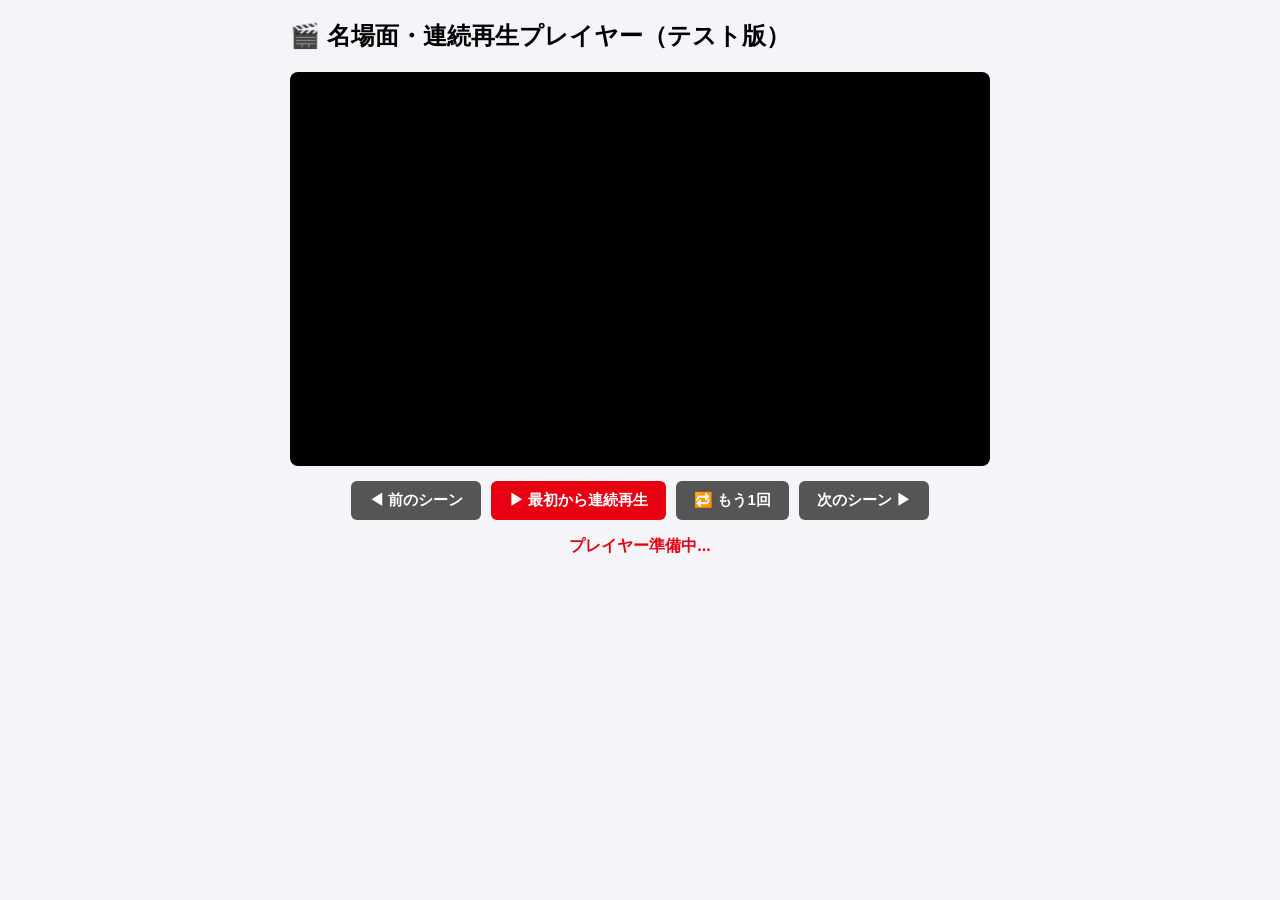
==== clip-maker/index.html @ 3488da48 "Create index.html" ====
<!DOCTYPE html>
<html lang="ja">
<head>
<meta charset="UTF-8">
<meta name="viewport" content="width=device-width, initial-scale=1.0">
<title>名場面・連続再生プレイヤー（テスト版）</title>
<style>
  body { font-family: sans-serif; max-width: 700px; margin: 20px auto; padding: 0 15px; background: #f4f4f9; }
  .video-wrapper { position: relative; padding-bottom: 56.25%; height: 0; overflow: hidden; background: #000; border-radius: 8px; }
  .video-wrapper iframe { position: absolute; top: 0; left: 0; width: 100%; height: 100%; }
  .controls { display: flex; gap: 10px; margin: 15px 0; justify-content: center; flex-wrap: wrap; }
  button { padding: 10px 18px; font-size: 15px; cursor: pointer; border: none; border-radius: 6px; background: #e60012; color: white; font-weight: bold; }
  button:hover { opacity: 0.85; }
  button.sub { background: #555; }
  .clip-list { list-style: none; padding: 0; }
  .clip-item { background: white; padding: 12px; margin-bottom: 8px; border-radius: 6px; cursor: pointer; border-left: 5px solid #ccc; display: flex; justify-content: space-between; }
  .clip-item.active { border-left-color: #e60012; background: #fff5f5; font-weight: bold; }
</style>
</head>
<body>

  <h2>🎬 名場面・連続再生プレイヤー（テスト版）</h2>
  
  <div class="video-wrapper">
    <div id="player"></div>
  </div>

  <div class="controls">
    <button class="sub" onclick="prevClip()">◀ 前のシーン</button>
    <button onclick="startPlaylist()">▶ 最初から連続再生</button>
    <button class="sub" onclick="replayClip()">🔁 もう1回</button>
    <button class="sub" onclick="nextClip()">次のシーン ▶</button>
  </div>

  <p id="now-playing" style="text-align:center; font-weight:bold; color:#e60012;">プレイヤー準備中...</p>

  <ul class="clip-list" id="clip-list"></ul>

<script>
  const playlist = [
    { videoId: "R0YxjQN9eOI", start: 300, end: 360, title: "シーン1：神プレイの瞬間（0:10〜0:16）" },
    { videoId: "eQKgUlSTSQI", start: 250, end: 370, title: "シーン2：ぼんさん絶叫シーン（0:30〜0:36）" },
    { videoId: "9s5B4CBynVM", start: 1000, end: 1050, title: "シーン3：全員大爆笑のオチ（0:50〜0:55）" }
  ];

  let player = null;
  let currentIndex = 0;
  let isPlayingList = false;

  // APIが読み込まれたら自動で呼ばれる
  window.onYouTubeIframeAPIReady = function() {
    const firstClip = playlist.at(0);
    player = new YT.Player('player', {
      videoId: firstClip.videoId,
      playerVars: {
        'playsinline': 1,
        'rel': 0
      },
      events: {
        'onReady': onPlayerReady,
        'onStateChange': onPlayerStateChange
      }
    });
    renderList();
  };

  function onPlayerReady(event) {
    document.getElementById('now-playing').innerText = "準備完了！「最初から連続再生」を押してください";
  }

  function onPlayerStateChange(event) {
    if (event.data === YT.PlayerState.ENDED && isPlayingList) {
      if (currentIndex + 1 < playlist.length) {
        currentIndex++;
        playClip(currentIndex);
      } else {
        document.getElementById('now-playing').innerText = "🎉 すべての名場面の再生が終了しました！";
        isPlayingList = false;
      }
    }
  }

  function playClip(index) {
    if (!player || typeof player.loadVideoById !== 'function') {
      alert("プレイヤーの読み込み中です。数秒待ってから押してください！");
      return;
    }
    currentIndex = index;
    isPlayingList = true;
    const clip = playlist.at(index);
    
    player.loadVideoById({
      videoId: clip.videoId,
      startSeconds: clip.start,
      endSeconds: clip.end
    });

    document.getElementById('now-playing').innerText = "再生中：" + clip.title;
    renderList();
  }

  function startPlaylist() { playClip(0); }
  function replayClip() { playClip(currentIndex); }
  function nextClip() { if (currentIndex + 1 < playlist.length) playClip(currentIndex + 1); }
  function prevClip() { if (currentIndex - 1 >= 0) playClip(currentIndex - 1); }

  function renderList() {
    const listEl = document.getElementById('clip-list');
    listEl.innerHTML = "";
    playlist.forEach((clip, idx) => {
      const li = document.createElement('li');
      li.className = "clip-item" + (idx === currentIndex ? " active" : "");
      li.innerHTML = `<span>${idx + 1}. ${clip.title}</span><span>▶</span>`;
      li.onclick = () => playClip(idx);
      listEl.appendChild(li);
    });
  }
</script>

<script src="https://www.youtube.com/iframe_api"></script>

</body>
</html>
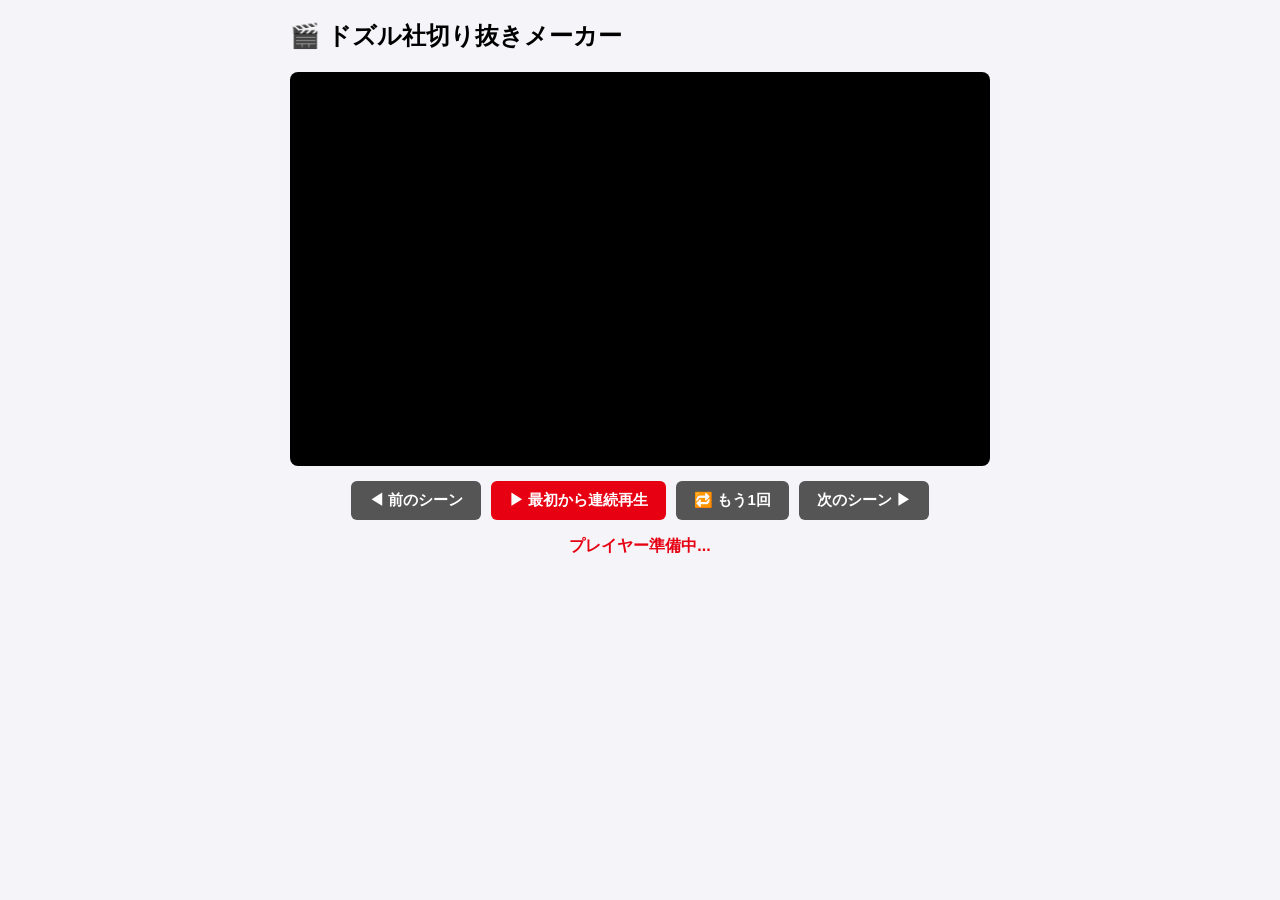
==== commit af589d18: "Update title and heading for clip maker" ====
--- a/clip-maker/index.html
+++ b/clip-maker/index.html
@@ -3,7 +3,7 @@
 <head>
 <meta charset="UTF-8">
 <meta name="viewport" content="width=device-width, initial-scale=1.0">
-<title>名場面・連続再生プレイヤー（テスト版）</title>
+<title>ドズル社切り抜きメーカー</title>
 <style>
   body { font-family: sans-serif; max-width: 700px; margin: 20px auto; padding: 0 15px; background: #f4f4f9; }
   .video-wrapper { position: relative; padding-bottom: 56.25%; height: 0; overflow: hidden; background: #000; border-radius: 8px; }
@@ -19,7 +19,7 @@
 </head>
 <body>
 
-  <h2>🎬 名場面・連続再生プレイヤー（テスト版）</h2>
+  <h2>🎬 ドズル社切り抜きメーカー</h2>
   
   <div class="video-wrapper">
     <div id="player"></div>
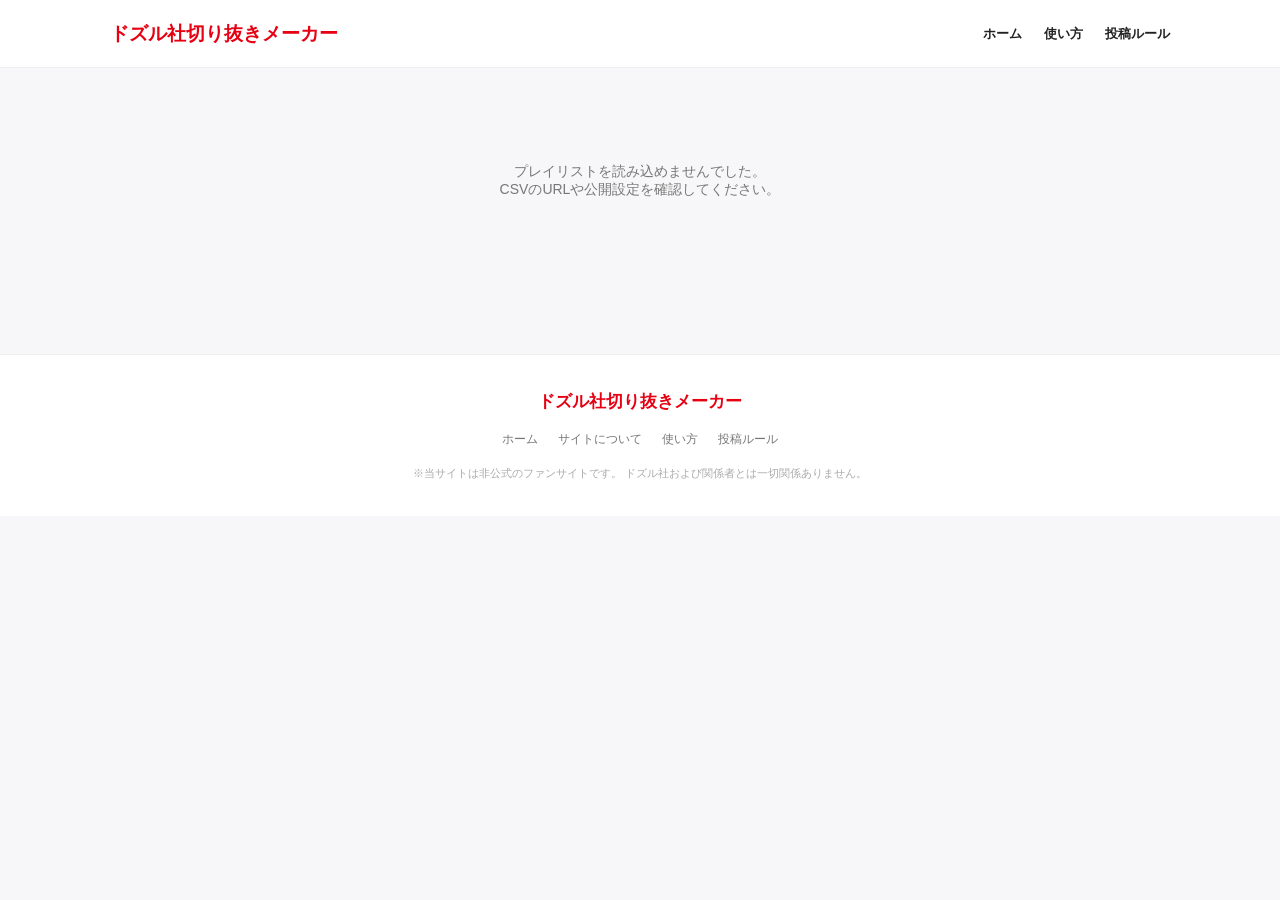
==== commit d5dc02fb: "new page release" ====
--- a/clip-maker/index.html
+++ b/clip-maker/index.html
@@ -1,123 +1,2283 @@
 <!DOCTYPE html>
 <html lang="ja">
+
 <head>
+
 <meta charset="UTF-8">
 <meta name="viewport" content="width=device-width, initial-scale=1.0">
+
 <title>ドズル社切り抜きメーカー</title>
+
+<meta name="description" content="ドズル社の名場面や切り抜きをまとめた非公式ファンサイトです。">
+
+<!-- Material Icons -->
+<link rel="stylesheet"
+href="https://fonts.googleapis.com/css2?family=Material+Symbols+Outlined:opsz,wght,FILL,GRAD@24,400,0,0">
+
 <style>
-  body { font-family: sans-serif; max-width: 700px; margin: 20px auto; padding: 0 15px; background: #f4f4f9; }
-  .video-wrapper { position: relative; padding-bottom: 56.25%; height: 0; overflow: hidden; background: #000; border-radius: 8px; }
-  .video-wrapper iframe { position: absolute; top: 0; left: 0; width: 100%; height: 100%; }
-  .controls { display: flex; gap: 10px; margin: 15px 0; justify-content: center; flex-wrap: wrap; }
-  button { padding: 10px 18px; font-size: 15px; cursor: pointer; border: none; border-radius: 6px; background: #e60012; color: white; font-weight: bold; }
-  button:hover { opacity: 0.85; }
-  button.sub { background: #555; }
-  .clip-list { list-style: none; padding: 0; }
-  .clip-item { background: white; padding: 12px; margin-bottom: 8px; border-radius: 6px; cursor: pointer; border-left: 5px solid #ccc; display: flex; justify-content: space-between; }
-  .clip-item.active { border-left-color: #e60012; background: #fff5f5; font-weight: bold; }
+
+/* =========================
+   FONT
+========================= */
+
+@font-face {
+  font-family: "LINE Seed JP";
+  src: url("./fonts/LINESeedJP_OTF_Rg.woff2") format("woff2");
+  font-weight: 400;
+}
+
+@font-face {
+  font-family: "LINE Seed JP";
+  src: url("./fonts/LINESeedJP_OTF_Bd.woff2") format("woff2");
+  font-weight: 700;
+}
+
+/* =========================
+   BASE
+========================= */
+
+:root {
+
+  --main: #e60012;
+  --main-light: #fff0f1;
+
+  --bg: #f7f7f9;
+  --white: #ffffff;
+
+  --text: #222222;
+  --sub: #777777;
+
+  --border: #eeeeee;
+
+  --radius: 14px;
+
+}
+
+* {
+  box-sizing: border-box;
+}
+
+body {
+
+  margin: 0;
+
+  font-family:
+    "LINE Seed JP",
+    sans-serif;
+
+  background: var(--bg);
+
+  color: var(--text);
+
+}
+
+button {
+  font-family: inherit;
+  cursor: pointer;
+}
+
+.material-symbols-outlined {
+  font-size: 22px;
+  vertical-align: middle;
+}
+
+/* =========================
+   HEADER
+========================= */
+
+header {
+
+  height: 68px;
+
+  background: white;
+
+  border-bottom: 1px solid var(--border);
+
+  position: sticky;
+
+  top: 0;
+
+  z-index: 100;
+
+}
+
+.header-inner {
+
+  max-width: 1100px;
+
+  height: 100%;
+
+  margin: auto;
+
+  padding: 0 20px;
+
+  display: flex;
+
+  align-items: center;
+
+  justify-content: space-between;
+
+}
+
+.logo {
+
+  font-size: 19px;
+
+  font-weight: bold;
+
+  color: var(--main);
+
+  cursor: pointer;
+
+}
+
+.header-nav {
+
+  display: flex;
+
+  gap: 22px;
+
+}
+
+.header-nav a {
+
+  color: var(--text);
+
+  text-decoration: none;
+
+  font-size: 13px;
+
+  font-weight: bold;
+
+}
+
+.header-nav a:hover {
+  color: var(--main);
+}
+
+/* =========================
+   LAYOUT
+========================= */
+
+.container {
+
+  max-width: 1100px;
+
+  margin: auto;
+
+  padding: 35px 20px;
+
+}
+
+.page-title {
+
+  font-size: 26px;
+
+  font-weight: bold;
+
+  margin: 0 0 8px;
+
+}
+
+.page-description {
+
+  color: var(--sub);
+
+  font-size: 13px;
+
+  line-height: 1.8;
+
+}
+
+/* =========================
+   HERO
+========================= */
+
+.hero {
+
+  background: white;
+
+  border-radius: 18px;
+
+  padding: 35px;
+
+  margin-bottom: 35px;
+
+  border: 1px solid var(--border);
+
+}
+
+.hero-label {
+
+  color: var(--main);
+
+  font-size: 12px;
+
+  font-weight: bold;
+
+  margin-bottom: 10px;
+
+}
+
+.hero h1 {
+
+  font-size: 28px;
+
+  margin: 0 0 12px;
+
+}
+
+.hero p {
+
+  color: var(--sub);
+
+  font-size: 14px;
+
+  line-height: 1.8;
+
+  margin: 0;
+
+}
+
+/* =========================
+   PLAYLIST GRID
+========================= */
+
+.section-heading {
+
+  display: flex;
+
+  justify-content: space-between;
+
+  align-items: center;
+
+  margin-bottom: 20px;
+
+}
+
+.section-heading h2 {
+
+  font-size: 20px;
+
+  margin: 0;
+
+}
+
+.playlist-grid {
+
+  display: grid;
+
+  grid-template-columns:
+    repeat(3, 1fr);
+
+  gap: 20px;
+
+}
+
+.playlist-card {
+
+  background: white;
+
+  border-radius: var(--radius);
+
+  overflow: hidden;
+
+  border: 1px solid var(--border);
+
+  cursor: pointer;
+
+  transition: .2s;
+
+}
+
+.playlist-card:hover {
+
+  transform: translateY(-4px);
+
+  box-shadow: 0 8px 25px rgba(0,0,0,.06);
+
+}
+
+.card-thumbnail {
+
+  width: 100%;
+
+  aspect-ratio: 16 / 9;
+
+  object-fit: cover;
+
+  background: #eeeeee;
+
+  display: block;
+
+}
+
+.card-content {
+
+  padding: 16px;
+
+}
+
+.card-title {
+
+  font-size: 15px;
+
+  font-weight: bold;
+
+  margin-bottom: 8px;
+
+}
+
+.card-description {
+
+  font-size: 12px;
+
+  color: var(--sub);
+
+  line-height: 1.7;
+
+  height: 40px;
+
+  overflow: hidden;
+
+}
+
+.card-meta {
+
+  display: flex;
+
+  justify-content: space-between;
+
+  align-items: center;
+
+  margin-top: 14px;
+
+  font-size: 11px;
+
+  color: var(--sub);
+
+}
+
+.card-like {
+
+  color: var(--main);
+
+  display: flex;
+
+  gap: 4px;
+
+  align-items: center;
+
+}
+
+/* =========================
+   DETAIL
+========================= */
+
+.detail-header {
+
+  margin-bottom: 25px;
+
+}
+
+.back-button {
+
+  display: inline-flex;
+
+  align-items: center;
+
+  gap: 5px;
+
+  border: none;
+
+  background: none;
+
+  color: var(--sub);
+
+  font-size: 13px;
+
+  padding: 0;
+
+  margin-bottom: 20px;
+
+}
+
+.detail-title {
+
+  font-size: 25px;
+
+  margin: 0 0 10px;
+
+}
+
+.detail-description {
+
+  font-size: 13px;
+
+  color: var(--sub);
+
+  line-height: 1.8;
+
+}
+
+.player-section {
+
+  background: white;
+
+  padding: 18px;
+
+  border-radius: var(--radius);
+
+  border: 1px solid var(--border);
+
+}
+
+.video-wrapper {
+
+  position: relative;
+
+  width: 100%;
+
+  padding-bottom: 56.25%;
+
+  background: black;
+
+  border-radius: 10px;
+
+  overflow: hidden;
+
+}
+
+.video-wrapper iframe {
+
+  position: absolute;
+
+  width: 100%;
+
+  height: 100%;
+
+  border: none;
+
+  top: 0;
+
+  left: 0;
+
+}
+
+.player-placeholder {
+
+  position: absolute;
+
+  inset: 0;
+
+  display: flex;
+
+  align-items: center;
+
+  justify-content: center;
+
+  flex-direction: column;
+
+  gap: 12px;
+
+  background: #171717;
+
+  color: white;
+
+  z-index: 2;
+
+  text-align: center;
+
+  padding: 20px;
+
+}
+
+.player-placeholder button {
+
+  background: var(--main);
+
+  border: none;
+
+  color: white;
+
+  padding: 13px 25px;
+
+  border-radius: 8px;
+
+  font-weight: bold;
+
+}
+
+.now-playing {
+
+  text-align: center;
+
+  font-size: 13px;
+
+  color: var(--main);
+
+  font-weight: bold;
+
+  margin: 18px 0;
+
+}
+
+.player-controls {
+
+  display: flex;
+
+  justify-content: center;
+
+  align-items: center;
+
+  gap: 10px;
+
+  flex-wrap: wrap;
+
+}
+
+.control-button {
+
+  border: none;
+
+  background: #f2f2f2;
+
+  padding: 11px 17px;
+
+  border-radius: 8px;
+
+  font-size: 13px;
+
+  font-weight: bold;
+
+  display: flex;
+
+  align-items: center;
+
+  gap: 5px;
+
+}
+
+.control-button.primary {
+
+  background: var(--main);
+
+  color: white;
+
+}
+
+.control-button:hover {
+  opacity: .8;
+}
+
+/* =========================
+   VIDEO LIST
+========================= */
+
+.video-list-section {
+
+  margin-top: 25px;
+
+  background: white;
+
+  padding: 20px;
+
+  border-radius: var(--radius);
+
+  border: 1px solid var(--border);
+
+}
+
+.video-list-section h3 {
+
+  font-size: 16px;
+
+  margin: 0 0 15px;
+
+}
+
+.video-list {
+
+  display: flex;
+
+  flex-direction: column;
+
+  gap: 8px;
+
+}
+
+.video-item {
+
+  display: flex;
+
+  align-items: center;
+
+  gap: 13px;
+
+  padding: 13px;
+
+  border-radius: 8px;
+
+  background: #fafafa;
+
+  cursor: pointer;
+
+  border: 1px solid transparent;
+
+}
+
+.video-item:hover {
+  background: #f5f5f5;
+}
+
+.video-item.active {
+
+  background: var(--main-light);
+
+  border-color: #ffd5d8;
+
+}
+
+.video-number {
+
+  width: 28px;
+
+  height: 28px;
+
+  border-radius: 7px;
+
+  display: flex;
+
+  align-items: center;
+
+  justify-content: center;
+
+  background: #eeeeee;
+
+  font-size: 12px;
+
+  font-weight: bold;
+
+  flex-shrink: 0;
+
+}
+
+.video-item.active .video-number {
+
+  background: var(--main);
+
+  color: white;
+
+}
+
+.video-item-title {
+
+  font-size: 13px;
+
+  font-weight: bold;
+
+  flex: 1;
+
+}
+
+.video-play-icon {
+
+  color: var(--main);
+
+}
+
+/* =========================
+   LIKE
+========================= */
+
+.like-section {
+
+  margin-top: 20px;
+
+  display: flex;
+
+  align-items: center;
+
+  justify-content: space-between;
+
+  background: white;
+
+  padding: 18px;
+
+  border-radius: var(--radius);
+
+  border: 1px solid var(--border);
+
+}
+
+.like-section p {
+
+  font-size: 13px;
+
+  margin: 0;
+
+  font-weight: bold;
+
+}
+
+.like-button {
+
+  display: flex;
+
+  align-items: center;
+
+  gap: 7px;
+
+  background: var(--main-light);
+
+  color: var(--main);
+
+  border: none;
+
+  border-radius: 30px;
+
+  padding: 10px 20px;
+
+  font-weight: bold;
+
+}
+
+.like-button.liked {
+
+  background: var(--main);
+
+  color: white;
+
+}
+
+.like-button:disabled {
+
+  opacity: .5;
+
+  cursor: not-allowed;
+
+}
+
+/* =========================
+   PAGES
+========================= */
+
+.info-page {
+
+  background: white;
+
+  padding: 30px;
+
+  border-radius: var(--radius);
+
+  line-height: 2;
+
+}
+
+.info-page h2 {
+
+  font-size: 20px;
+
+  margin-top: 25px;
+
+}
+
+.info-page p {
+
+  font-size: 14px;
+
+  color: var(--sub);
+
+}
+
+/* =========================
+   EMPTY / LOADING
+========================= */
+
+.message {
+
+  padding: 60px 20px;
+
+  text-align: center;
+
+  color: var(--sub);
+
+  font-size: 14px;
+
+  grid-column: 1 / -1;
+
+}
+
+.loading {
+
+  text-align: center;
+
+  padding: 60px;
+
+  color: var(--sub);
+
+}
+
+/* =========================
+   FOOTER
+========================= */
+
+footer {
+
+  background: white;
+
+  border-top: 1px solid var(--border);
+
+  padding: 35px 20px;
+
+  text-align: center;
+
+  margin-top: 60px;
+
+}
+
+.footer-logo {
+
+  color: var(--main);
+
+  font-weight: bold;
+
+  font-size: 17px;
+
+}
+
+.footer-links {
+
+  display: flex;
+
+  justify-content: center;
+
+  gap: 20px;
+
+  margin: 18px 0;
+
+  flex-wrap: wrap;
+
+}
+
+.footer-links a {
+
+  color: var(--sub);
+
+  text-decoration: none;
+
+  font-size: 12px;
+
+}
+
+.copyright {
+
+  color: #aaaaaa;
+
+  font-size: 11px;
+
+}
+
+/* =========================
+   RESPONSIVE
+========================= */
+
+@media(max-width: 800px) {
+
+  .playlist-grid {
+    grid-template-columns: repeat(2, 1fr);
+  }
+
+}
+
+@media(max-width: 550px) {
+
+  header {
+    height: 60px;
+  }
+
+  .header-inner {
+    padding: 0 15px;
+  }
+
+  .logo {
+    font-size: 15px;
+  }
+
+  .header-nav {
+    gap: 12px;
+  }
+
+  .header-nav a {
+    font-size: 11px;
+  }
+
+  .container {
+    padding: 25px 15px;
+  }
+
+  .hero {
+    padding: 23px;
+  }
+
+  .hero h1 {
+    font-size: 22px;
+  }
+
+  .playlist-grid {
+    grid-template-columns: 1fr;
+    gap: 14px;
+  }
+
+  .playlist-card {
+    display: flex;
+  }
+
+  .card-thumbnail {
+    width: 125px;
+    height: 100px;
+    aspect-ratio: auto;
+  }
+
+  .card-content {
+    flex: 1;
+    padding: 12px;
+    min-width: 0;
+  }
+
+  .card-title {
+    font-size: 13px;
+  }
+
+  .card-description {
+    font-size: 11px;
+    height: 34px;
+  }
+
+  .detail-title {
+    font-size: 21px;
+  }
+
+  .player-section {
+    padding: 10px;
+  }
+
+  .control-button {
+    padding: 10px 12px;
+    font-size: 11px;
+  }
+
+  .info-page {
+    padding: 20px;
+  }
+
+}
+
 </style>
+
 </head>
+
 <body>
 
-  <h2>🎬 ドズル社切り抜きメーカー</h2>
-  
-  <div class="video-wrapper">
-    <div id="player"></div>
+<!-- HEADER -->
+
+<header>
+
+  <div class="header-inner">
+
+    <div class="logo" onclick="goHome()">
+      ドズル社切り抜きメーカー
+    </div>
+
+    <nav class="header-nav">
+
+      <a href="#" onclick="goHome();return false;">
+        ホーム
+      </a>
+
+      <a href="#howto">
+        使い方
+      </a>
+
+      <a href="#rule">
+        投稿ルール
+      </a>
+
+    </nav>
+
   </div>
 
-  <div class="controls">
-    <button class="sub" onclick="prevClip()">◀ 前のシーン</button>
-    <button onclick="startPlaylist()">▶ 最初から連続再生</button>
-    <button class="sub" onclick="replayClip()">🔁 もう1回</button>
-    <button class="sub" onclick="nextClip()">次のシーン ▶</button>
+</header>
+
+
+<!-- MAIN -->
+
+<main class="container">
+
+  <div id="app">
+
+    <div class="loading">
+      読み込み中...
+    </div>
+
   </div>
 
-  <p id="now-playing" style="text-align:center; font-weight:bold; color:#e60012;">プレイヤー準備中...</p>
-
-  <ul class="clip-list" id="clip-list"></ul>
+</main>
+
+
+<!-- FOOTER -->
+
+<footer>
+
+  <div class="footer-logo">
+    ドズル社切り抜きメーカー
+  </div>
+
+  <div class="footer-links">
+
+    <a href="#" onclick="goHome();return false;">
+      ホーム
+    </a>
+
+    <a href="#about">
+      サイトについて
+    </a>
+
+    <a href="#howto">
+      使い方
+    </a>
+
+    <a href="#rule">
+      投稿ルール
+    </a>
+
+  </div>
+
+  <div class="copyright">
+    ※当サイトは非公式のファンサイトです。
+    ドズル社および関係者とは一切関係ありません。
+  </div>
+
+</footer>
+
 
 <script>
-  const playlist = [
-    { videoId: "R0YxjQN9eOI", start: 300, end: 360, title: "シーン1：神プレイの瞬間（0:10〜0:16）" },
-    { videoId: "eQKgUlSTSQI", start: 250, end: 370, title: "シーン2：ぼんさん絶叫シーン（0:30〜0:36）" },
-    { videoId: "9s5B4CBynVM", start: 1000, end: 1050, title: "シーン3：全員大爆笑のオチ（0:50〜0:55）" }
-  ];
-
-  let player = null;
-  let currentIndex = 0;
-  let isPlayingList = false;
-
-  // APIが読み込まれたら自動で呼ばれる
-  window.onYouTubeIframeAPIReady = function() {
-    const firstClip = playlist.at(0);
-    player = new YT.Player('player', {
-      videoId: firstClip.videoId,
-      playerVars: {
-        'playsinline': 1,
-        'rel': 0
+
+/* =================================
+   CONFIG
+================================= */
+
+// GoogleスプレッドシートのCSV公開URL
+const CSV_URL = "https://docs.google.com/spreadsheets/d/e/2PACX-1vQHHGOHXh7eD2sl2cnxZ3I0m-MBYGleg2aiF7r32gOJhx6JeHR6aWfcTXUj-3QsXLVm7pSNcBnTYwFo/pub?gid=0&single=true&output=csv";
+
+// GASのウェブアプリURL
+const GAS_URL = "https://script.google.com/macros/s/AKfycbxrHQkQ0GINUmVvdfWeBbggJJsLHIPdhf-rXsrJ00cRdhAC4k4LdX03PxQE5vDE0x0b3Q/exec";
+
+// YouTube API
+const YOUTUBE_API =
+  "https://www.youtube.com/iframe_api";
+
+
+/* =================================
+   GLOBAL
+================================= */
+
+let playlists = [];
+
+let currentPlaylist = null;
+
+let currentIndex = 0;
+
+let player = null;
+
+let playerReady = false;
+
+let isPlayingList = false;
+
+let playerInitialized = false;
+
+
+/* =================================
+   CSV PARSER
+================================= */
+
+function parseCSV(text) {
+
+  const rows = [];
+
+  let row = [];
+
+  let value = "";
+
+  let insideQuote = false;
+
+  for (let i = 0; i < text.length; i++) {
+
+    const char = text[i];
+
+    if (char === '"') {
+
+      if (
+        insideQuote &&
+        text[i + 1] === '"'
+      ) {
+
+        value += '"';
+
+        i++;
+
+      } else {
+
+        insideQuote = !insideQuote;
+
+      }
+
+    } else if (char === "," && !insideQuote) {
+
+      row.push(value);
+
+      value = "";
+
+    } else if (
+      (char === "\n" || char === "\r") &&
+      !insideQuote
+    ) {
+
+      if (char === "\r" && text[i + 1] === "\n") {
+        i++;
+      }
+
+      row.push(value);
+
+      if (row.some(v => v !== "")) {
+        rows.push(row);
+      }
+
+      row = [];
+
+      value = "";
+
+    } else {
+
+      value += char;
+
+    }
+
+  }
+
+  row.push(value);
+
+  if (row.some(v => v !== "")) {
+    rows.push(row);
+  }
+
+  return rows;
+
+}
+
+
+/* =================================
+   LOAD PLAYLISTS
+================================= */
+
+async function loadPlaylists() {
+
+  try {
+
+    const response = await fetch(CSV_URL);
+
+    if (!response.ok) {
+      throw new Error("CSV読み込み失敗");
+    }
+
+    const text = await response.text();
+
+    const rows = parseCSV(text);
+
+    const headers = rows.shift();
+
+    playlists = rows.map(row => {
+
+      const data = {};
+
+      headers.forEach((header, index) => {
+
+        data[header.trim()] =
+          row[index] || "";
+
+      });
+
+      let videos = [];
+
+      try {
+
+        videos = JSON.parse(
+          data.videos_json || "[]"
+        );
+
+      } catch(e) {
+
+        console.error("JSONエラー", data.id);
+
+      }
+
+      return {
+
+        id: data.id,
+
+        title: data.title,
+
+        description: data.description,
+
+        creator: data.creator,
+
+        thumbnail: data.thumbnail,
+
+        videos: videos,
+
+        likes: Number(data.likes) || 0,
+
+        published: data.published,
+
+        category: data.category,
+
+        created_at: data.created_at
+
+      };
+
+    }).filter(item => {
+
+      return (
+        item.id &&
+        String(item.published).toUpperCase() === "TRUE"
+      );
+
+    });
+
+    renderPage();
+
+  } catch(error) {
+
+    console.error(error);
+
+    document.getElementById("app").innerHTML = `
+      <div class="message">
+        プレイリストを読み込めませんでした。<br>
+        CSVのURLや公開設定を確認してください。
+      </div>
+    `;
+
+  }
+
+}
+
+
+/* =================================
+   ROUTING
+================================= */
+
+function renderPage() {
+
+  const params = new URLSearchParams(
+    location.search
+  );
+
+  const id = params.get("id");
+
+  if (id) {
+
+    renderDetail(id);
+
+    return;
+
+  }
+
+  switch(location.hash) {
+
+    case "#rule":
+      renderRule();
+      break;
+
+    case "#howto":
+      renderHowto();
+      break;
+
+    case "#about":
+      renderAbout();
+      break;
+
+    default:
+      renderHome();
+
+  }
+
+}
+
+window.addEventListener("hashchange", renderPage);
+
+window.addEventListener("popstate", renderPage);
+
+
+function goHome() {
+
+  history.pushState({}, "", location.pathname);
+
+  renderPage();
+
+  window.scrollTo(0, 0);
+
+}
+
+
+/* =================================
+   HOME
+================================= */
+
+function renderHome() {
+
+  currentPlaylist = null;
+
+  const app = document.getElementById("app");
+
+  app.innerHTML = `
+
+    <section class="hero">
+
+      <div class="hero-label">
+        UNOFFICIAL FAN SITE
+      </div>
+
+      <h1>
+        ドズル社の名場面を、<br>
+        もっと楽しもう。
+      </h1>
+
+      <p>
+        お気に入りのシーンをまとめたプレイリストを公開中。<br>
+        みんなでドズル社の魅力を楽しもう。
+      </p>
+
+    </section>
+
+
+    <div class="section-heading">
+
+      <h2>
+        プレイリスト一覧
+      </h2>
+
+      <span style="font-size:12px;color:#999;">
+        ${playlists.length}件
+      </span>
+
+    </div>
+
+
+    <div class="playlist-grid" id="playlist-grid">
+
+    </div>
+
+  `;
+
+  const grid = document.getElementById(
+    "playlist-grid"
+  );
+
+  if (playlists.length === 0) {
+
+    grid.innerHTML = `
+      <div class="message">
+        公開中のプレイリストはありません。
+      </div>
+    `;
+
+    return;
+
+  }
+
+  playlists.forEach(item => {
+
+    const card = document.createElement("article");
+
+    card.className = "playlist-card";
+
+    card.addEventListener("click", () => {
+
+      openPlaylist(item.id);
+
+    });
+
+    const thumbnail = document.createElement("img");
+
+    thumbnail.className = "card-thumbnail";
+
+    thumbnail.src = item.thumbnail ||
+      "https://placehold.co/640x360?text=Playlist";
+
+    thumbnail.alt = item.title;
+
+    thumbnail.loading = "lazy";
+
+    const content = document.createElement("div");
+
+    content.className = "card-content";
+
+    const title = document.createElement("div");
+
+    title.className = "card-title";
+
+    title.textContent = item.title;
+
+    const description = document.createElement("div");
+
+    description.className = "card-description";
+
+    description.textContent = item.description;
+
+    const meta = document.createElement("div");
+
+    meta.className = "card-meta";
+
+    const creator = document.createElement("span");
+
+    creator.textContent = item.creator || "管理人";
+
+    const likes = document.createElement("span");
+
+    likes.className = "card-like";
+
+    likes.innerHTML = `
+      <span class="material-symbols-outlined">
+        favorite
+      </span>
+      ${item.likes}
+    `;
+
+    meta.append(creator, likes);
+
+    content.append(title, description, meta);
+
+    card.append(thumbnail, content);
+
+    grid.appendChild(card);
+
+  });
+
+}
+
+
+/* =================================
+   OPEN DETAIL
+================================= */
+
+function openPlaylist(id) {
+
+  history.pushState(
+    {},
+    "",
+    "?id=" + encodeURIComponent(id)
+  );
+
+  renderDetail(id);
+
+  window.scrollTo(0, 0);
+
+}
+
+
+/* =================================
+   DETAIL
+================================= */
+
+function renderDetail(id) {
+
+  const item = playlists.find(p => {
+    return String(p.id) === String(id);
+  });
+
+  const app = document.getElementById("app");
+
+  if (!item) {
+
+    app.innerHTML = `
+      <div class="message">
+        プレイリストが見つかりませんでした。
+        <br><br>
+        <button class="control-button"
+        onclick="goHome()">
+          トップページへ戻る
+        </button>
+      </div>
+    `;
+
+    return;
+
+  }
+
+  currentPlaylist = item;
+
+  currentIndex = 0;
+
+  isPlayingList = false;
+
+  app.innerHTML = `
+
+    <section class="detail-header">
+
+      <button class="back-button"
+      onclick="goHome()">
+
+        <span class="material-symbols-outlined">
+          arrow_back
+        </span>
+
+        一覧に戻る
+
+      </button>
+
+      <h1 class="detail-title">
+        ${escapeHTML(item.title)}
+      </h1>
+
+      <div class="detail-description">
+        ${escapeHTML(item.description)}
+      </div>
+
+      <div style="font-size:12px;color:#999;margin-top:10px;">
+        作成者：${escapeHTML(item.creator || "管理人")}
+        ／ ${item.videos.length}本の動画
+      </div>
+
+    </section>
+
+
+    <section class="player-section">
+
+      <div class="video-wrapper">
+
+        <div id="player"></div>
+
+        <div class="player-placeholder"
+        id="player-placeholder">
+
+          <span class="material-symbols-outlined"
+          style="font-size:48px;">
+            play_circle
+          </span>
+
+          <div>
+            動画を再生するにはボタンを押してください。
+          </div>
+
+          <button onclick="initializePlayer()">
+            再生する
+          </button>
+
+        </div>
+
+      </div>
+
+
+      <div class="now-playing"
+      id="now-playing">
+
+        動画を選択してください
+
+      </div>
+
+
+      <div class="player-controls">
+
+        <button class="control-button"
+        onclick="prevClip()">
+
+          <span class="material-symbols-outlined">
+            skip_previous
+          </span>
+
+          前へ
+
+        </button>
+
+
+        <button class="control-button primary"
+        onclick="startPlaylist()">
+
+          <span class="material-symbols-outlined">
+            play_arrow
+          </span>
+
+          最初から再生
+
+        </button>
+
+
+        <button class="control-button"
+        onclick="replayClip()">
+
+          <span class="material-symbols-outlined">
+            replay
+          </span>
+
+          リピート
+
+        </button>
+
+
+        <button class="control-button"
+        onclick="nextClip()">
+
+          次へ
+
+          <span class="material-symbols-outlined">
+            skip_next
+          </span>
+
+        </button>
+
+      </div>
+
+    </section>
+
+
+    <section class="video-list-section">
+
+      <h3>
+        プレイリスト
+      </h3>
+
+      <div class="video-list"
+      id="video-list">
+
+      </div>
+
+    </section>
+
+
+    <section class="like-section">
+
+      <p>
+        このプレイリストが気に入ったら
+      </p>
+
+      <button class="like-button"
+      id="like-button"
+      onclick="sendLike()">
+
+        <span class="material-symbols-outlined">
+          favorite
+        </span>
+
+        <span id="like-count">
+          ${item.likes}
+        </span>
+
+      </button>
+
+    </section>
+
+  `;
+
+  playerInitialized = false;
+
+  renderVideoList();
+
+  updateNowPlaying();
+
+  updateLikeButton();
+
+}
+
+
+/* =================================
+   HTML ESCAPE
+================================= */
+
+function escapeHTML(value) {
+
+  return String(value ?? "").replace(
+    /[&<>"']/g,
+    char => ({
+      "&": "&amp;",
+      "<": "&lt;",
+      ">": "&gt;",
+      '"': "&quot;",
+      "'": "&#039;"
+    })[char]
+  );
+
+}
+
+
+/* =================================
+   VIDEO LIST
+================================= */
+
+function renderVideoList() {
+
+  const list = document.getElementById(
+    "video-list"
+  );
+
+  if (!list || !currentPlaylist) return;
+
+  list.innerHTML = "";
+
+  currentPlaylist.videos.forEach((video, index) => {
+
+    const item = document.createElement("div");
+
+    item.className =
+      "video-item" +
+      (index === currentIndex ? " active" : "");
+
+    const number = document.createElement("div");
+
+    number.className = "video-number";
+
+    number.textContent = index + 1;
+
+    const title = document.createElement("div");
+
+    title.className = "video-item-title";
+
+    title.textContent = video.title ||
+      "動画 " + (index + 1);
+
+    const icon = document.createElement("span");
+
+    icon.className =
+      "material-symbols-outlined video-play-icon";
+
+    icon.textContent = "play_circle";
+
+    item.append(number, title, icon);
+
+    item.addEventListener("click", () => {
+
+      playClip(index);
+
+    });
+
+    list.appendChild(item);
+
+  });
+
+}
+
+
+/* =================================
+   YOUTUBE API
+================================= */
+
+const apiScript = document.createElement("script");
+
+apiScript.src = YOUTUBE_API;
+
+document.head.appendChild(apiScript);
+
+
+window.onYouTubeIframeAPIReady = function() {
+
+  playerReady = true;
+
+};
+
+
+/* =================================
+   INITIALIZE PLAYER
+================================= */
+
+function initializePlayer() {
+
+  if (!currentPlaylist) return;
+
+  if (!playerReady) {
+
+    alert("プレイヤーを準備しています。少し待ってください。");
+
+    return;
+
+  }
+
+  if (playerInitialized && player) {
+
+    playClip(0);
+
+    return;
+
+  }
+
+  if (!currentPlaylist.videos.length) {
+
+    alert("動画が登録されていません。");
+
+    return;
+
+  }
+
+  playerInitialized = true;
+
+  const first = currentPlaylist.videos[0];
+
+  player = new YT.Player("player", {
+
+    videoId: first.videoId,
+
+    playerVars: {
+
+      playsinline: 1,
+
+      rel: 0,
+
+      enablejsapi: 1
+
+    },
+
+    events: {
+
+      onReady: function() {
+
+        document.getElementById(
+          "player-placeholder"
+        ).style.display = "none";
+
+        playClip(0);
+
       },
-      events: {
-        'onReady': onPlayerReady,
-        'onStateChange': onPlayerStateChange
+
+      onStateChange: onPlayerStateChange
+
+    }
+
+  });
+
+}
+
+
+/* =================================
+   PLAYER STATE
+================================= */
+
+function onPlayerStateChange(event) {
+
+  if (
+    event.data === YT.PlayerState.ENDED &&
+    isPlayingList
+  ) {
+
+    if (
+      currentIndex + 1 <
+      currentPlaylist.videos.length
+    ) {
+
+      playClip(currentIndex + 1);
+
+    } else {
+
+      isPlayingList = false;
+
+      document.getElementById(
+        "now-playing"
+      ).textContent =
+        "すべての動画の再生が終了しました。";
+
+    }
+
+  }
+
+}
+
+
+/* =================================
+   PLAY VIDEO
+================================= */
+
+function playClip(index) {
+
+  if (!currentPlaylist) return;
+
+  if (
+    index < 0 ||
+    index >= currentPlaylist.videos.length
+  ) return;
+
+  if (!playerInitialized) {
+
+    initializePlayer();
+
+    return;
+
+  }
+
+  if (!player || !playerReady) return;
+
+  if (player.getPlayerState() === -1 &&
+      !player.getVideoData().video_id) {
+    return;
+  }
+
+  currentIndex = index;
+
+  isPlayingList = true;
+
+  const clip = currentPlaylist.videos[index];
+
+  player.loadVideoById({
+
+    videoId: clip.videoId,
+
+    startSeconds: Number(clip.start) || 0,
+
+    endSeconds: Number(clip.end) || undefined
+
+  });
+
+  updateNowPlaying();
+
+  renderVideoList();
+
+}
+
+
+/* =================================
+   CONTROLS
+================================= */
+
+function startPlaylist() {
+
+  playClip(0);
+
+}
+
+function nextClip() {
+
+  if (
+    currentIndex + 1 <
+    currentPlaylist.videos.length
+  ) {
+
+    playClip(currentIndex + 1);
+
+  }
+
+}
+
+function prevClip() {
+
+  if (currentIndex > 0) {
+
+    playClip(currentIndex - 1);
+
+  }
+
+}
+
+function replayClip() {
+
+  if (!currentPlaylist) return;
+
+  playClip(currentIndex);
+
+}
+
+
+/* =================================
+   NOW PLAYING
+================================= */
+
+function updateNowPlaying() {
+
+  const element = document.getElementById(
+    "now-playing"
+  );
+
+  if (!element || !currentPlaylist) return;
+
+  const clip = currentPlaylist.videos[currentIndex];
+
+  if (!clip) return;
+
+  element.textContent =
+    "再生中：" + (clip.title || "動画 " + (currentIndex + 1));
+
+}
+
+
+/* =================================
+   LIKE SYSTEM
+================================= */
+
+function updateLikeButton() {
+
+  if (!currentPlaylist) return;
+
+  const button = document.getElementById(
+    "like-button"
+  );
+
+  const count = document.getElementById(
+    "like-count"
+  );
+
+  if (!button || !count) return;
+
+  count.textContent = currentPlaylist.likes;
+
+  const liked = localStorage.getItem(
+    "liked_" + currentPlaylist.id
+  );
+
+  if (liked) {
+
+    button.classList.add("liked");
+
+    button.disabled = true;
+
+  }
+
+}
+
+
+function sendLike() {
+
+  if (!currentPlaylist) return;
+
+  const id = currentPlaylist.id;
+
+  const storageKey = "liked_" + id;
+
+  if (localStorage.getItem(storageKey)) {
+
+    return;
+
+  }
+
+  const button = document.getElementById(
+    "like-button"
+  );
+
+  button.disabled = true;
+
+  button.textContent = "送信中...";
+
+  jsonpRequest(
+
+    GAS_URL +
+    "?action=like&id=" +
+    encodeURIComponent(id),
+
+    function(result) {
+
+      if (result.success) {
+
+        currentPlaylist.likes = result.likes;
+
+        localStorage.setItem(
+          storageKey,
+          "true"
+        );
+
+        updateLikeButton();
+
+      } else {
+
+        button.disabled = false;
+
+        alert("いいねに失敗しました。");
+
       }
-    });
-    renderList();
+
+    },
+
+    function() {
+
+      button.disabled = false;
+
+      updateLikeButton();
+
+      alert("通信エラーが発生しました。");
+
+    }
+
+  );
+
+}
+
+
+/* =================================
+   JSONP
+================================= */
+
+function jsonpRequest(url, callback, errorCallback) {
+
+  const callbackName =
+    "jsonp_" + Date.now() +
+    "_" + Math.random().toString(36).slice(2);
+
+  const script = document.createElement("script");
+
+  let finished = false;
+
+  const timer = setTimeout(() => {
+
+    finish();
+
+    if (errorCallback) errorCallback();
+
+  }, 15000);
+
+  function finish() {
+
+    if (finished) return;
+
+    finished = true;
+
+    clearTimeout(timer);
+
+    delete window[callbackName];
+
+    script.remove();
+
+  }
+
+  window[callbackName] = function(data) {
+
+    finish();
+
+    callback(data);
+
   };
 
-  function onPlayerReady(event) {
-    document.getElementById('now-playing').innerText = "準備完了！「最初から連続再生」を押してください";
-  }
-
-  function onPlayerStateChange(event) {
-    if (event.data === YT.PlayerState.ENDED && isPlayingList) {
-      if (currentIndex + 1 < playlist.length) {
-        currentIndex++;
-        playClip(currentIndex);
-      } else {
-        document.getElementById('now-playing').innerText = "🎉 すべての名場面の再生が終了しました！";
-        isPlayingList = false;
-      }
-    }
-  }
-
-  function playClip(index) {
-    if (!player || typeof player.loadVideoById !== 'function') {
-      alert("プレイヤーの読み込み中です。数秒待ってから押してください！");
-      return;
-    }
-    currentIndex = index;
-    isPlayingList = true;
-    const clip = playlist.at(index);
-    
-    player.loadVideoById({
-      videoId: clip.videoId,
-      startSeconds: clip.start,
-      endSeconds: clip.end
-    });
-
-    document.getElementById('now-playing').innerText = "再生中：" + clip.title;
-    renderList();
-  }
-
-  function startPlaylist() { playClip(0); }
-  function replayClip() { playClip(currentIndex); }
-  function nextClip() { if (currentIndex + 1 < playlist.length) playClip(currentIndex + 1); }
-  function prevClip() { if (currentIndex - 1 >= 0) playClip(currentIndex - 1); }
-
-  function renderList() {
-    const listEl = document.getElementById('clip-list');
-    listEl.innerHTML = "";
-    playlist.forEach((clip, idx) => {
-      const li = document.createElement('li');
-      li.className = "clip-item" + (idx === currentIndex ? " active" : "");
-      li.innerHTML = `<span>${idx + 1}. ${clip.title}</span><span>▶</span>`;
-      li.onclick = () => playClip(idx);
-      listEl.appendChild(li);
-    });
-  }
+  script.src =
+    url +
+    "&callback=" +
+    callbackName;
+
+  script.onerror = function() {
+
+    finish();
+
+    if (errorCallback) errorCallback();
+
+  };
+
+  document.body.appendChild(script);
+
+}
+
+
+/* =================================
+   INFO PAGES
+================================= */
+
+function renderRule() {
+
+  document.getElementById("app").innerHTML = `
+
+    <section class="info-page">
+
+      <h1>投稿ルール</h1>
+
+      <p>
+        現在、投稿機能は準備中です。
+      </p>
+
+      <h2>基本ルール</h2>
+
+      <p>
+        ・ドズル社の公式ガイドラインを遵守してください。<br>
+        ・第三者の権利を侵害する投稿は禁止です。<br>
+        ・誹謗中傷や不適切な内容は禁止です。
+      </p>
+
+      <h2>投稿について</h2>
+
+      <p>
+        投稿機能は今後追加予定です。
+      </p>
+
+    </section>
+
+  `;
+
+}
+
+
+function renderHowto() {
+
+  document.getElementById("app").innerHTML = `
+
+    <section class="info-page">
+
+      <h1>使い方</h1>
+
+      <h2>1. プレイリストを選ぶ</h2>
+
+      <p>
+        トップページから好きなプレイリストを選択します。
+      </p>
+
+      <h2>2. 動画を再生する</h2>
+
+      <p>
+        再生ボタンを押すと動画を視聴できます。
+      </p>
+
+      <h2>3. 好きなシーンを選ぶ</h2>
+
+      <p>
+        プレイリスト内の動画一覧から好きなシーンを選択できます。
+      </p>
+
+      <h2>4. いいねする</h2>
+
+      <p>
+        お気に入りのプレイリストにはいいねを送れます。
+      </p>
+
+    </section>
+
+  `;
+
+}
+
+
+function renderAbout() {
+
+  document.getElementById("app").innerHTML = `
+
+    <section class="info-page">
+
+      <h1>サイトについて</h1>
+
+      <p>
+        ドズル社切り抜きメーカーは、
+        ドズル社のファンが名場面を楽しむための
+        非公式ファンサイトです。
+      </p>
+
+      <h2>非公式サイトについて</h2>
+
+      <p>
+        当サイトはドズル社および関係者が
+        運営する公式サイトではありません。
+      </p>
+
+    </section>
+
+  `;
+
+}
+
+
+/* =================================
+   START
+================================= */
+
+loadPlaylists();
+
 </script>
 
-<script src="https://www.youtube.com/iframe_api"></script>
-
 </body>
-</html>
+</html>
